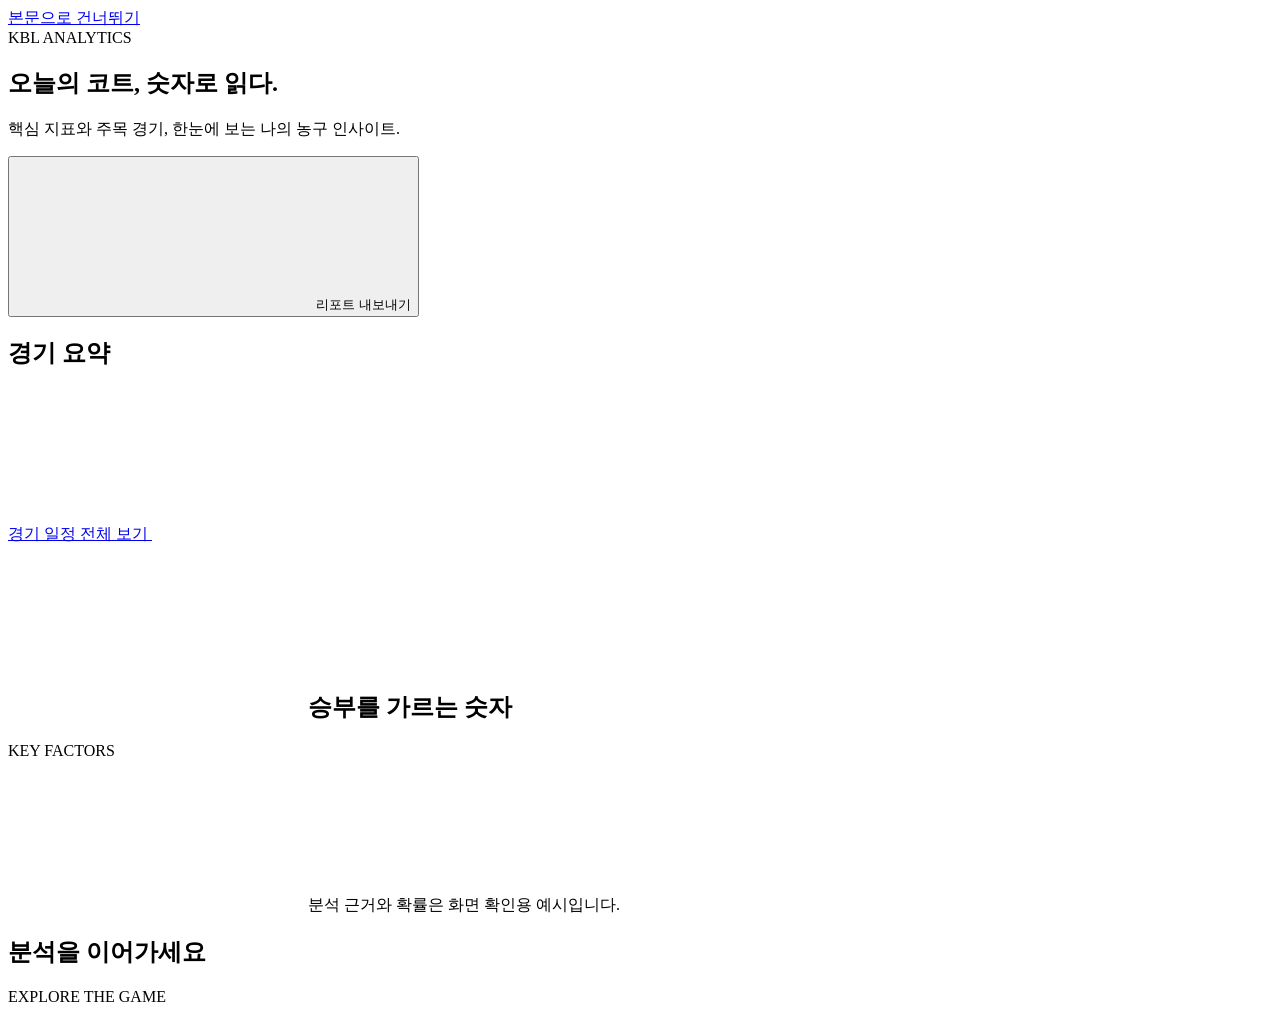
==== src/main/resources/static/index.html @ 166decd7 "초기 업데이트" ====
<!doctype html>
<html lang="ko">
<head>
    <meta charset="UTF-8">
    <meta name="viewport" content="width=device-width, initial-scale=1.0">
    <meta name="theme-color" content="#111312">
    <meta name="description" content="COURTSIDE 남자 KBL 로컬 분석 워크스페이스 — 대시보드">
    <title>대시보드 — COURTSIDE</title>
    <link rel="icon" href="/assets/icons/court.svg" type="image/svg+xml">
    <link rel="stylesheet" href="/css/base.css">
    <link rel="stylesheet" href="/css/layout.css">
    <link rel="stylesheet" href="/css/components.css">
    <link rel="stylesheet" href="/css/components/metrics.css">
    <link rel="stylesheet" href="/css/components/matchups.css">
    <link rel="stylesheet" href="/css/pages/dashboard.css">
    <script type="module" src="/js/pages/dashboard.js"></script>
</head>
<body data-page="dashboard">
    <a class="skip-link" href="#main-content">본문으로 건너뛰기</a>
    <main id="main-content">

        <section class="page-heading" aria-labelledby="page-title">
            <div><div class="eyebrow"><span class="small-line"></span>KBL ANALYTICS</div><h1 id="page-title">오늘의 코트, <span>숫자로 읽다.</span></h1><p>핵심 지표와 주목 경기, 한눈에 보는 나의 농구 인사이트.</p></div>
            <button type="button" class="button button-secondary export-button" id="export-button"><svg class="icon"><use href="/assets/icons/sprite.svg#download"/></svg>리포트 내보내기</button>
        </section>
        <section class="metrics-grid" id="summary-metrics" aria-label="시즌 핵심 지표"></section>
        <section class="matchups-section" aria-labelledby="matchups-title">
            <div class="section-heading"><div class="heading-group"><h2 id="matchups-title">경기 요약</h2><span class="count-pill" id="match-count"></span><span class="section-caption" id="match-date-caption"></span></div><a class="text-button" id="schedule-link" href="/pages/schedule.html">경기 일정 전체 보기 <svg class="icon"><use href="/assets/icons/sprite.svg#arrow-right"/></svg></a></div>
            <div class="match-cards" id="match-cards" aria-label="선택 날짜 경기 요약"></div>
        </section>
        <section class="preview-grid" aria-label="선택 경기 분석">
            <article class="match-preview panel" id="featured-match"></article>
            <article class="insights-panel panel" aria-labelledby="insights-title">
                <div class="panel-heading"><h2 id="insights-title"><svg class="icon accent-text"><use href="/assets/icons/sprite.svg#spark"/></svg>승부를 가르는 숫자</h2><span class="micro-label">KEY FACTORS</span></div>
                <div id="match-insights"></div>
                <div class="insight-footnote"><svg class="icon"><use href="/assets/icons/sprite.svg#info"/></svg>분석 근거와 확률은 화면 확인용 예시입니다.</div>
            </article>
        </section>
        <section class="overview-section" aria-labelledby="explore-title">
            <div class="section-heading"><h2 id="explore-title">분석을 이어가세요</h2><span class="micro-label">EXPLORE THE GAME</span></div>
            <div class="overview-links" id="overview-links"></div>
        </section>
    </main>
    <noscript><div class="noscript-message">화면을 보려면 브라우저에서 JavaScript를 활성화해주세요.</div></noscript>
</body>
</html>
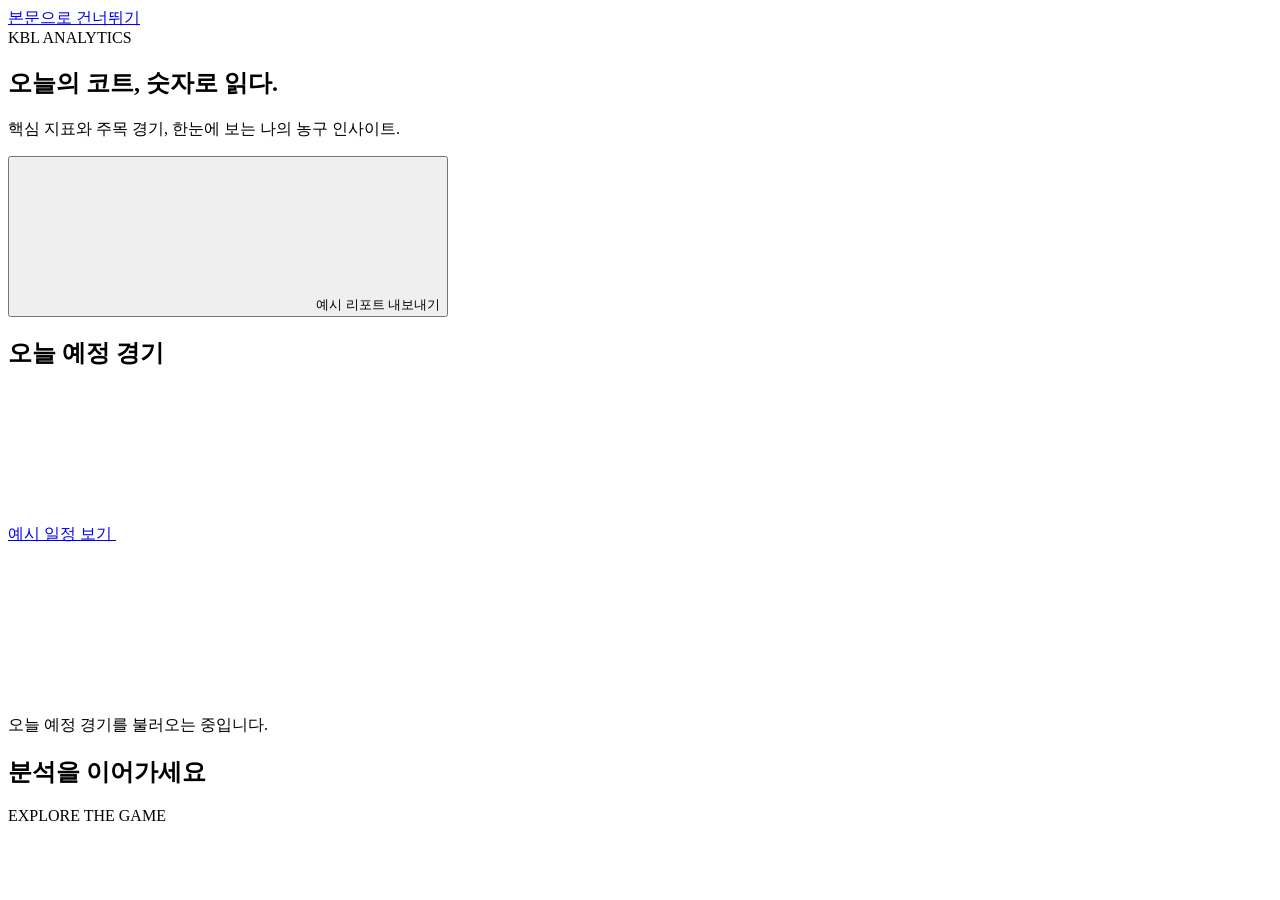
==== commit 492dab25: "KBL 경기 일정 조회·쿼터 적재 추가 및 대시보드 연동 - 기간별 경기 일정 조회와 단건·기간별 쿼터 점수 적재 API 추가 - 오늘 예정 경기와 Elo 예측을 대시보드에 연결하" ====
--- a/src/main/resources/static/index.html
+++ b/src/main/resources/static/index.html
@@ -3,7 +3,7 @@
 <head>
     <meta charset="UTF-8">
     <meta name="viewport" content="width=device-width, initial-scale=1.0">
-    <meta name="theme-color" content="#111312">
+    <meta name="theme-color" content="#151311">
     <meta name="description" content="COURTSIDE 남자 KBL 로컬 분석 워크스페이스 — 대시보드">
     <title>대시보드 — COURTSIDE</title>
     <link rel="icon" href="/assets/icons/court.svg" type="image/svg+xml">
@@ -21,20 +21,30 @@
 
         <section class="page-heading" aria-labelledby="page-title">
             <div><div class="eyebrow"><span class="small-line"></span>KBL ANALYTICS</div><h1 id="page-title">오늘의 코트, <span>숫자로 읽다.</span></h1><p>핵심 지표와 주목 경기, 한눈에 보는 나의 농구 인사이트.</p></div>
-            <button type="button" class="button button-secondary export-button" id="export-button"><svg class="icon"><use href="/assets/icons/sprite.svg#download"/></svg>리포트 내보내기</button>
+            <button type="button" class="button button-secondary export-button" id="export-button"><svg class="icon"><use href="/assets/icons/sprite.svg#download"/></svg>예시 리포트 내보내기</button>
         </section>
-        <section class="metrics-grid" id="summary-metrics" aria-label="시즌 핵심 지표"></section>
+        <section class="metrics-grid" id="summary-metrics" aria-label="예시 시즌 지표"></section>
         <section class="matchups-section" aria-labelledby="matchups-title">
-            <div class="section-heading"><div class="heading-group"><h2 id="matchups-title">경기 요약</h2><span class="count-pill" id="match-count"></span><span class="section-caption" id="match-date-caption"></span></div><a class="text-button" id="schedule-link" href="/pages/schedule.html">경기 일정 전체 보기 <svg class="icon"><use href="/assets/icons/sprite.svg#arrow-right"/></svg></a></div>
-            <div class="match-cards" id="match-cards" aria-label="선택 날짜 경기 요약"></div>
-        </section>
-        <section class="preview-grid" aria-label="선택 경기 분석">
-            <article class="match-preview panel" id="featured-match"></article>
-            <article class="insights-panel panel" aria-labelledby="insights-title">
-                <div class="panel-heading"><h2 id="insights-title"><svg class="icon accent-text"><use href="/assets/icons/sprite.svg#spark"/></svg>승부를 가르는 숫자</h2><span class="micro-label">KEY FACTORS</span></div>
-                <div id="match-insights"></div>
-                <div class="insight-footnote"><svg class="icon"><use href="/assets/icons/sprite.svg#info"/></svg>분석 근거와 확률은 화면 확인용 예시입니다.</div>
-            </article>
+            <div class="section-heading">
+                <div>
+                    <div class="heading-group"><h2 id="matchups-title">오늘 예정 경기</h2><span class="count-pill" id="match-count" hidden></span></div>
+                    <p class="prediction-caption" id="match-date-caption" hidden></p>
+                </div>
+                <a class="text-button" id="schedule-link" href="/pages/schedule.html">예시 일정 보기 <svg class="icon" aria-hidden="true"><use href="/assets/icons/sprite.svg#arrow-right"/></svg></a>
+            </div>
+            <div class="prediction-status panel" id="prediction-status">
+                <svg class="icon" aria-hidden="true"><use href="/assets/icons/sprite.svg#calendar"/></svg>
+                <p id="prediction-status-message" role="status">오늘 예정 경기를 불러오는 중입니다.</p>
+                <button class="button button-secondary" id="retry-predictions" type="button" hidden>다시 조회</button>
+            </div>
+            <div class="match-cards prediction-cards" id="match-cards" aria-label="예정 경기 선택" hidden></div>
+            <div class="preview-grid prediction-details" id="prediction-details" aria-live="polite" hidden>
+                <article class="panel prediction-panel" id="featured-match" aria-labelledby="featured-match-title"></article>
+                <article class="panel prediction-panel" aria-labelledby="insights-title">
+                    <h3 id="insights-title"><svg class="icon accent-text" aria-hidden="true"><use href="/assets/icons/sprite.svg#spark"/></svg>예측 근거</h3>
+                    <div id="match-insights"></div>
+                </article>
+            </div>
         </section>
         <section class="overview-section" aria-labelledby="explore-title">
             <div class="section-heading"><h2 id="explore-title">분석을 이어가세요</h2><span class="micro-label">EXPLORE THE GAME</span></div>
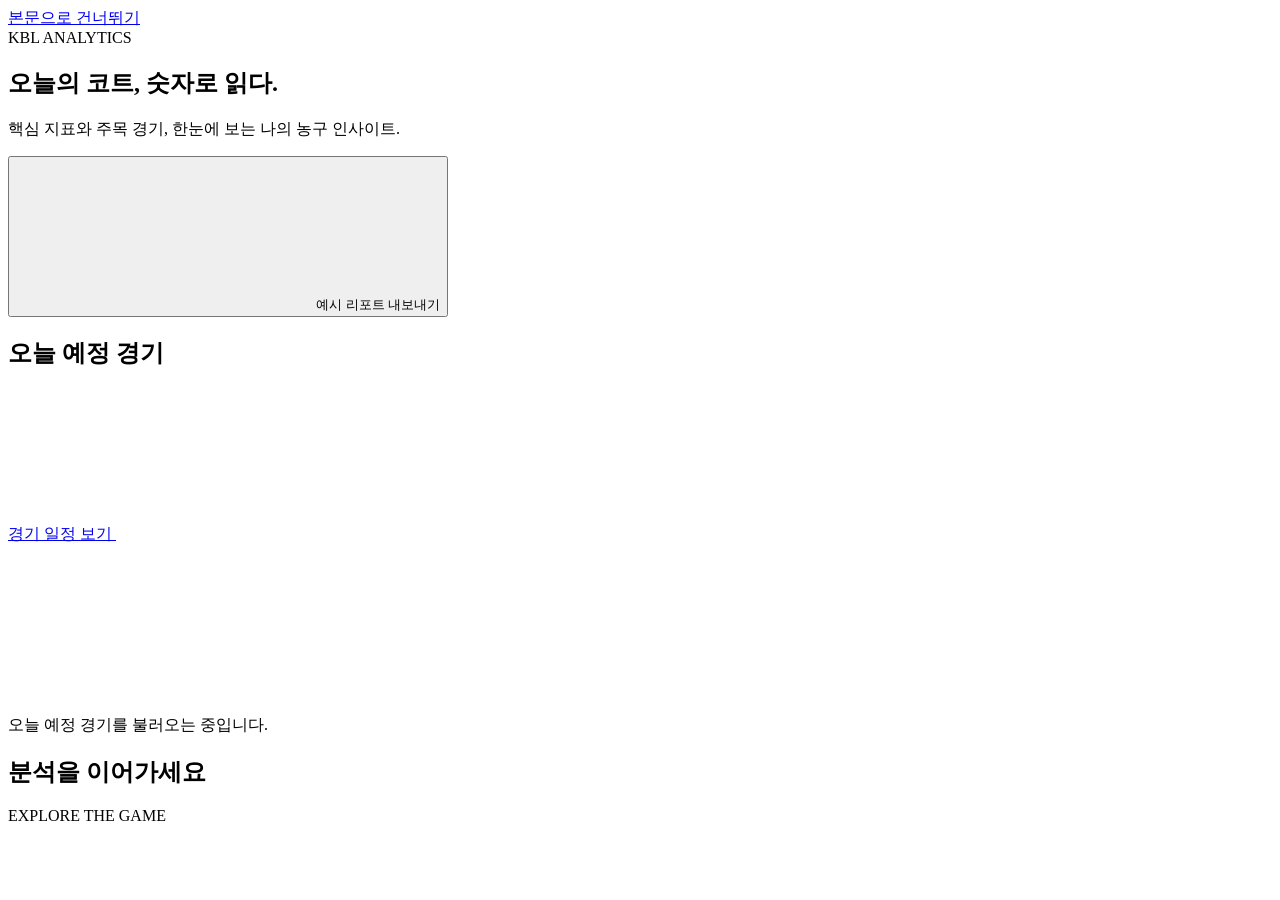
==== commit 90c9bc5f: "KBL 경기·팀·선수 기록 실데이터 연동 - 경기 일정과 쿼터 점수, 리그 순위, 팀 상세를 화면에 연결 - 선수 기본 정보와 시즌 로스터, 경기별 기록 적재 및 누락 선수 보완 " ====
--- a/src/main/resources/static/index.html
+++ b/src/main/resources/static/index.html
@@ -30,7 +30,7 @@
                     <div class="heading-group"><h2 id="matchups-title">오늘 예정 경기</h2><span class="count-pill" id="match-count" hidden></span></div>
                     <p class="prediction-caption" id="match-date-caption" hidden></p>
                 </div>
-                <a class="text-button" id="schedule-link" href="/pages/schedule.html">예시 일정 보기 <svg class="icon" aria-hidden="true"><use href="/assets/icons/sprite.svg#arrow-right"/></svg></a>
+                <a class="text-button" id="schedule-link" href="/pages/schedule.html">경기 일정 보기 <svg class="icon" aria-hidden="true"><use href="/assets/icons/sprite.svg#arrow-right"/></svg></a>
             </div>
             <div class="prediction-status panel" id="prediction-status">
                 <svg class="icon" aria-hidden="true"><use href="/assets/icons/sprite.svg#calendar"/></svg>
